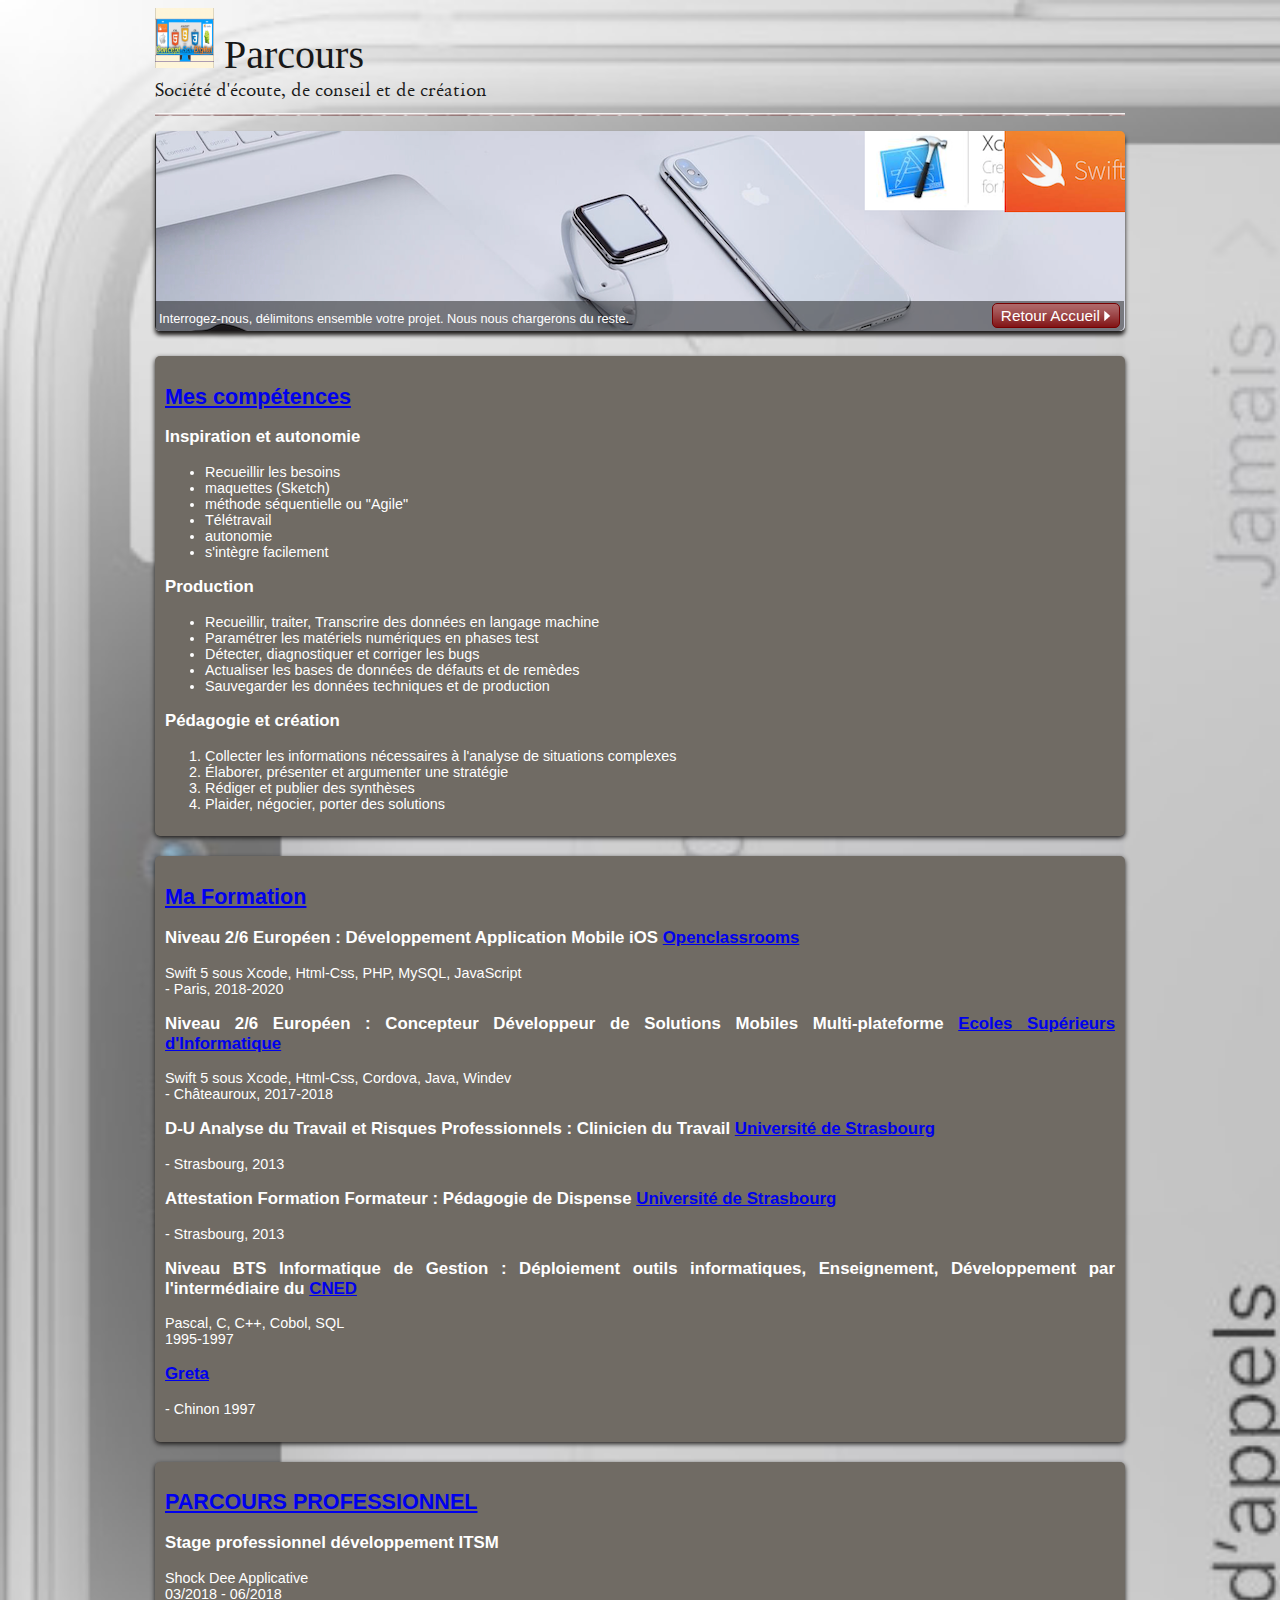
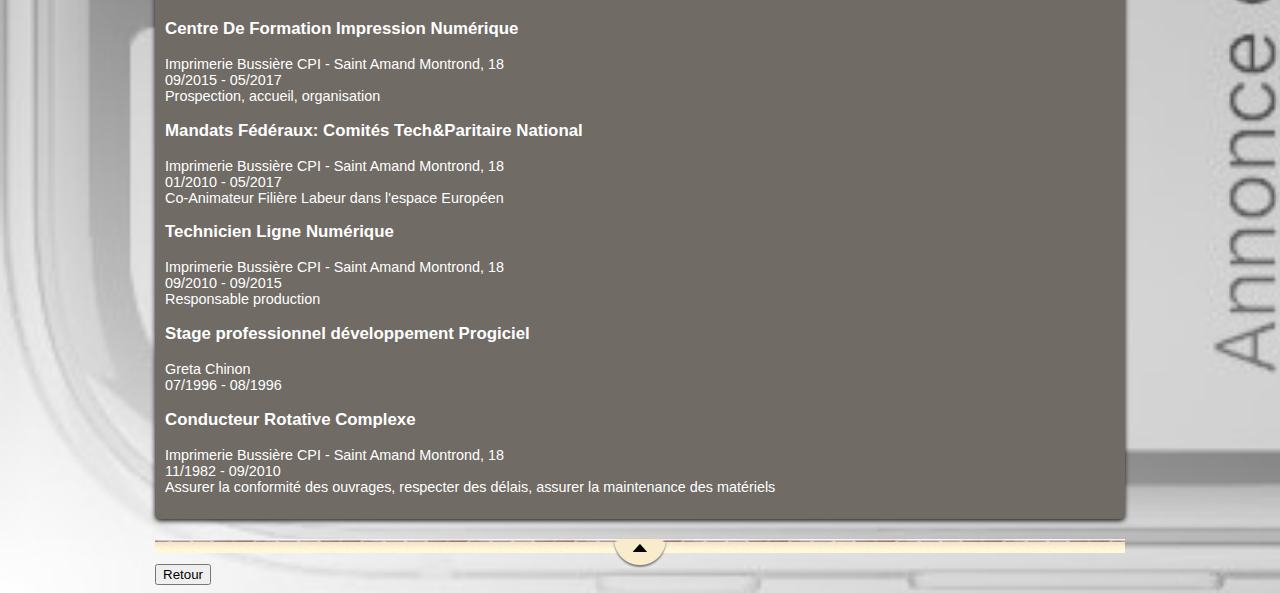
==== CV.html @ 031a2feb "Remplacement des I par i pour images" ====
<!DOCTYPE html>
<html lang="fr">
    <head>
        <meta charset="utf-8" />
        <link rel="stylesheet" href="style.css" />
        <link rel="stylesheet" href="CV.css" />
        <link rel="stylesheet" media="screen and (max-with:1280px) "href="CV.css"/>
        <title>Qui suis-je</title>
    </head>
    <body>
        <div id="bloc_page">
            <header>
                <div id="titre_principal">
                    <div id="logo">
                        <img src="LogoFP.png" alt="Logo_Societe" />
                        <h1>Parcours</h1>    
                    </div>
                    <h2>Société d'écoute, de conseil et de création</h2>
                </div>
            </header>
            
            <div id="banniere_image">
                <div id="banniere_description">
                    Interrogez-nous, délimitons ensemble votre projet. Nous nous chargerons du reste.
                    <a href="index.html" class="bouton_rouge">Retour Accueil <img src="images/flecheblanchedroite.png" alt="" /></a>
                </div>
            </div>
            <section>
                <aside> 
                <h2 id="ancreC"><a href= "#compétance" title="Production et procédure">Mes compétences</a></h2>
                    <h3> Inspiration et autonomie </h3>
                    <!--Ceci est mon commentaire-->
                        <ul>    
                            <li>Recueillir les besoins</li>
                            <li>maquettes (Sketch)</li>
                            <li>méthode séquentielle ou "Agile"</li>
                            <li>Télétravail</li>
                            <li>autonomie</li>
                            <li>s'intègre facilement</li>
                        </ul>
                    <h3> Production </h3>
                        <ul>    
                            <li>Recueillir, traiter, Transcrire des données en langage machine</li>
                            <li>Paramétrer les matériels numériques en phases test</li>
                            <li>Détecter, diagnostiquer et corriger les bugs</li>
                            <li>Actualiser les bases de données de défauts et de remèdes</li>
                            <li>Sauvegarder les données techniques et de production</li>
                        </ul>
                    <h3>Pédagogie et création </h3>
                        <ol>
                            <li>Collecter les informations nécessaires à l'analyse de situations complexes</li>
                            <li>Élaborer, présenter et argumenter une stratégie</li>
                            <li>Rédiger et publier des synthèses</li>
                            <li>Plaider, négocier, porter des solutions</li>
                        </ol>
                    </aside> 
                </section>
                <section>
                    <aside> 
                        <h2 id="ancreF"><a href= "#formation" title="Principalement du développement">Ma Formation</a></h2>
                            <h3>Niveau 2/6 Européen : Développement Application Mobile iOS <a href="https://openclassrooms.com/fr/paths/69-developpeur-dapplication-ios">Openclassrooms</a></h3> 
                                <p>Swift 5 sous Xcode, Html-Css, PHP, MySQL, JavaScript<br />
                                - Paris, 2018-2020</p>
                                
                            <h3>Niveau 2/6 Européen : Concepteur Développeur de Solutions Mobiles Multi-plateforme <a href="https://www.campus-centre.fr/formations-diplomantes/concepteur-developpeur-de-solutions-mobiles">Ecoles Supérieurs d'Informatique</a></h3>
                                <p>Swift 5 sous Xcode, Html-Css, Cordova, Java, Windev<br />
                                - Châteauroux, 2017-2018</p>
                                
                            <h3>D-U Analyse du Travail et Risques Professionnels : Clinicien du Travail <a href="https://www.unistra.fr"> Université de Strasbourg</a></h3>
                                <p>- Strasbourg, 2013</p>
                                
                            <h3>Attestation Formation Formateur : Pédagogie de Dispense <a href="https://www.unistra.fr"> Université de Strasbourg</a></h3>
                                <p>- Strasbourg, 2013</p>
                                
                            <h3>Niveau BTS Informatique de Gestion : Déploiement outils informatiques, Enseignement, Développement par l'intermédiaire du <a href="http://www.cned.fr/">CNED</a></h3>
                                <p>Pascal, C, C++, Cobol, SQL <br />
                                1995-1997</p>
                            <h3><a href="https://labonneformation.pole-emploi.fr/toutes-les-formations/chinon-37"> Greta</a></h3>
                                <p>- Chinon 1997 </p>
                    </aside> 
                </section>
                <section>
                    <aside>  
                        <h2 id="ancreF"><a href= "#formation" title="Principalement du développement">PARCOURS PROFESSIONNEL</a></h2>
                            <h3>Stage professionnel développement ITSM</h3>
                                <p>Shock Dee Applicative<br />
                                03/2018 - 06/2018</p>
                            <h3>Centre De Formation Impression Numérique </h3>
                                <p>Imprimerie Bussière CPI - Saint Amand Montrond, 18<br />
                                09/2015 - 05/2017<br />
                                Prospection, accueil, organisation</p>
                            <h3>Mandats Fédéraux: Comités Tech&Paritaire National </h3>
                                <p>Imprimerie Bussière CPI - Saint Amand Montrond, 18<br />
                                01/2010 - 05/2017<br />
                                Co-Animateur Filière Labeur dans l'espace Européen<br />
                            <h3>Technicien Ligne Numérique </h3>
                                <p>Imprimerie Bussière CPI - Saint Amand Montrond, 18<br />
                                09/2010 - 09/2015<br />
                                Responsable production</p>
                            <h3>Stage professionnel développement Progiciel</h3>
                                <p>Greta Chinon <br />
                                07/1996 - 08/1996</p>
                            <h3>Conducteur Rotative Complexe </h3>
                                <p>Imprimerie Bussière CPI - Saint Amand Montrond, 18<br />
                                11/1982 - 09/2010<br />
                                Assurer la conformité des ouvrages, respecter des délais, assurer la maintenance des matériels</p>
                    </aside> 
            </section>
            <footer>
                <a href="index.html"><button> Retour</button></a>
            </footer>
        </div>
    </body>
</html>
---- style.css ----
#conteneur 
{
display: flex;	
}

#menu {
	display: flex;
	justify-content: space-around;
	width: 300px;
	border: 3px blue outset;
	border-radius: 20px / 10px;
	width: 65%;
	margin: auto;
	padding: 5px 2px 5px 2px;
	color: red;
}

/* Définition des polices personnalisées */

@font-face
{
    font-family: 'BallparkWeiner';
    src: url('Fonts/ballpark.eot');
    src: url('Fonts/ballpark.eot?#iefix') format('embedded-opentype'),
         url('Fonts/ballpark.woff') format('woff'),
         url('Fonts/ballpark.ttf') format('truetype'),
         url('Fonts/ballpark.svg#BallparkWeiner') format('svg');
    font-weight: normal;
    font-style: normal;
}

@font-face
{
    font-family: 'Dayrom';
    src: url('fonts/dayrom.eot');
    src: url('fonts/dayrom.eot?#iefix') format('embedded-opentype'),
         url('fonts/dayrom.woff') format('woff'),
         url('fonts/dayrom.ttf') format('truetype'),
         url('fonts/dayrom.svg#Dayrom') format('svg');
    font-weight: normal;
    font-style: normal;
}

/* Eléments principaux de la page */

body
{
    background: url('images/fond_jaune.png');
    font-family: 'Trebuchet MS', Arial, sans-serif;
    color: #181818;
}

#bloc_page
{
    width: 970px;
    margin: auto;
}

section h1, footer h1, nav a
{
    font-family: Dayrom, serif;
    font-weight: normal;
    text-transform: uppercase;
}

/* Header */

header
{
    background: url('images/separateur.png') repeat-x bottom;
    display: flex;
    justify-content: space-between;
    align-items: flex-end;
}

#titre_principal
{
    display: flex;
    flex-direction: column;
}

#logo
{
    display: flex;
    flex-direction: row;
    align-items: baseline;
}

#logo img
{
    width: 59px;
    height: 60px;
}

header h1
{
    font-family: 'BallparkWeiner', serif;
    font-size: 2.5em;
    font-weight: normal;
    margin: 0 0 0 10px;
}

header h2
{
    font-family: Dayrom, serif;
    font-size: 1.1em;
    margin-top: 0px;
    font-weight: normal;
}

/* Navigation */

nav ul
{
    list-style-type: none;
    display: flex;
}

nav li
{
    margin-right: 15px;
}

nav a
{
    font-size: 1.3em;
    color: #181818;
    padding-bottom: 3px;
    text-decoration: none;
}

nav a:hover
{
    color: #760001;
    border-bottom: 3px solid #760001;
}


/* Bannière */

#banniere_image
{
    margin-top: 15px;
    height: 200px;
    border-radius: 5px;
    background: url('images/BandeauLinkedin.png') no-repeat;
    position: relative;
    box-shadow: 0px 4px 4px #1c1a19;
    margin-bottom: 25px;
}

#banniere_description
{
    position: absolute;
    bottom: 0;
    border-radius: 0px 0px 5px 5px;
    width: 99.5%;
    height: 20px;
    padding-top: 10px;
    padding-left: 4px;
    background-color: rgba(24,24,24,0.5);
    color: white;
    font-size: 0.8em;
    
}

.bouton_rouge
{
    height: 20px;
    position: absolute;
    right: 4px;
    bottom: 3px;
    background: url('images/fond_degraderouge.png') repeat-x;
    border: 1px solid #760001;
    border-radius: 5px;
    font-size: 1.2em;
    text-align: center;
    padding: 3px 8px 0px 8px;
    color: white;
    text-decoration: none;
}

.bouton_rouge img
{
    border: 0;
}


/* Corps */

section
{
    display: flex;
    margin-bottom: 20px;
}

article, aside
{
    text-align: justify;
}

article
{
    margin-right: 20px;
    flex: 3;
}

.ico_categorie
{
    vertical-align: middle;
    margin-right: 8px;
}

article p
{
    font-size: 0.8em;
}

aside
{
    flex: 1.2;
    position: relative;
    background-color: #706b64;
    box-shadow: 0px 2px 5px #1c1a19;
    border-radius: 5px;
    padding: 10px;
    color: white;
    font-size: 0.9em;
}

#fleche_bulle
{
    position: absolute;
    top: 100px;
    left: -12px;
}

#photo_zozor
{
    text-align: center;
}

#photo_zozor img
{
    border: 1px solid #181818;
}

aside img
{
    margin-right: 5px;
}


/* Footer */

footer
{
    display: flex;
    background:  url('images/ico_top.png') no-repeat top center, url('images/separateur.png') repeat-x top, url('images/ombre.png') repeat-x top;
    padding-top: 25px;
}

footer p, footer ul
{
    font-size: 0.8em;
}

footer h1
{
    font-size: 1.1em;
}


#tweet
{
    width: 28%;
}

#mes_photos
{
    width: 35%;
}

#mes_amis
{
    width: 31%;
}

#mes_photos img
{
    border: 1px solid #181818;
    margin-right: 2px;
}

#listes_amis
{
    display: flex;
    justify-content: space-between;
    margin-top: 0;
}

#mes_amis ul
{
    list-style-image: url('images/ico_liensexterne.png');
    padding-left: 2px;
}

#mes_amis a
{
    text-decoration: none;
    color: #760001;
}
---- CV.css ----
@media all and (max-width: 1024px)
{
	#conteneur 
{
	display: flex;
	flex-direction: column;
	justify-content: space-between;	
}

    .element:first-child
    {
        display: none;
    }

    .elementHeader:first-child
    {
        display: none;
    }
}

#conteneurHeader 
{
	display: flex;
	flex-direction: row;
	justify-content: space-between;	
}

.elementHeader:nth-child(1) 
{
	background-color: #000000;
	border: 3px black outset;
	border-radius: 20px / 10px;
	width: 10px;
	height: 200px;
	margin-top: 10px;
	margin-bottom: -60px;
	margin-right: 70px;
	flex: 0.46;
}

h1
{
	text-align: center;
}

.elementHeader:nth-child(2) 
{
	width: 400px;
	flex: 4.6;
}

#conteneur 
{
	display: flex;
	justify-content: space-between;	
}

.element:nth-child(1) {
	background-color: #000000;
	border: 3px black outset;
	border-radius: 20px / 10px;
	width: 10%;
	height: 800px;
	margin-top: -60px;
	margin-bottom: 10px;
	margin-right: 40px;
	flex: 1;
}
/*color: white, silver, gray, black, red, maroon, lime, green, yellow, olive, blue, navy, fuchsia, purple, aqua, teal;*/
.element:nth-child(2){
	border: 4px ridge yellow;
	flex: 2;
}

.element:nth-child(3){
	border: 4px ridge lime;
	flex: 3;
}

.element:nth-child(4){
	border: 4px ridge gray;
	flex: 5;
}

@font-face {
	font-family: 'kaushanscriptregular';
    src: url('fonts/KaushanScript-Regular') format('otf');
    font-family: 'ambleregular';
    src: url('fonts/Amble-Regular-webfont.woff') format('woff');
    font-family: 'alexbrushregular';
    src: url('fonts/AlexBrush-Regular') format('ttf');
    font-weight: normal;
    font-style: normal;

}

.Un parcours athypique {
	font-weight: bold;
	color: purple;
	text-shadow: 6px 6px 6px black;
	text-decoration: underline;
	font-family: 'kaushanscriptregular';
	font-size: 35px;
	width: 50%;
	background-color: #e3e3e3;
	margin-left: 50px;
}

h2:hover {
	font-weight: bold;
	color: white;
	text-shadow: 6px 6px 6px black;
	text-decoration: underline;
	font-family: 'kaushanscriptregular';
	font-size: 27px;
	width: 85%;
	background-color: #c5c5c5;
}

/*h3:hover {
	font-weight: bold;
	color: maroon;
	text-shadow: 6px 6px 6px black;
	text-decoration: underline;
	font-family: 'ambleregular';
	font-size: 25px;
	width: 55%;
	background-color: #c5c5c5;
}*/

a:hover{
	font-family: 'ambleregular';
	color: orange;
}

p:hover{
	font-family: 'ambleregular';
	font-weight: bold;
	color: purple;
	font-size: 17px;
	border: 3px blue double;
	border-radius: 20px / 10px;
	width: 65%;
	margin: auto;
	background-color: #e3e3e3;
	padding: 12px;
} 

button:hover{
	font-family: 'ambleregular';
	border-left: 3px solid black;
	font-weight: bold;
	color: purple;
	font-size: 17px;
	border: 3px blue double;
	border-radius: 20px / 10px;
	width: 65%;
	margin: auto;
	background-color: #c5c5c5;
}

ol:hover{
	font-family: 'ambleregular';
	border-left: 3px solid black;
	font-weight: bold;
	color: purple;
	font-size: 17px;
	border: 3px blue double;
	border-radius: 20px / 10px;
	width: 65%;
	margin: auto;
	background-color: #c5c5c5;
}

ul:hover{
	font-family: 'ambleregular';
	border-left: 3px outset;
	font-weight: bold;
	color: purple;
	font-size: 17px;
	border: 3px maroon outset;
	border-radius: 20px / 10px;
	width: 65%;
	margin: auto;
	width: 65%;
	background-color: #c5c5c5;
}

table:hover{
	font-family: 'alexbrushregular';
	/*font-family: 'ambleregular';*/
	font-weight: bold;
	color: purple;
	font-size: 20px;
	background-color: #c5c5c5;
	overflow: auto;
}

/*color: white, silver, gray, black, red, maroon, lime, green, yellow, olive, blue, navy, fuchsia, purple, aqua, teal;*/

td:hover{
	font-family: 'alexbrushregular';
	border: 4px dashed green;
}
/* d'autre type de bordure solide, dotted, dashed, double, groove, ridge, inset, outset*/
th:hover{
	font-family: 'alexbrushregular';
	border: 4px groove red;
}

caption:hover{
	font-family: 'alexbrushregular';
	border: 4px ridge lime;
}

table{
	border-collapse: collapse;
}

caption{
	border: 1px solid yellow;
}

th, td{
	border: 1px solid yellow;
}

.Alignement{
	text-align: center;
}

body {
	background-color: #2F2F1F;
	background-image: url("images/ios_Iphone_landscape.jpg");
	background-size: cover;
  	box-shadow: 0 0 0 0px rgba(0,0,0,0.1) inset;
  }

.flottant {
	float: right;
}
---- CV.css ----
@media all and (max-width: 1024px)
{
	#conteneur 
{
	display: flex;
	flex-direction: column;
	justify-content: space-between;	
}

    .element:first-child
    {
        display: none;
    }

    .elementHeader:first-child
    {
        display: none;
    }
}

#conteneurHeader 
{
	display: flex;
	flex-direction: row;
	justify-content: space-between;	
}

.elementHeader:nth-child(1) 
{
	background-color: #000000;
	border: 3px black outset;
	border-radius: 20px / 10px;
	width: 10px;
	height: 200px;
	margin-top: 10px;
	margin-bottom: -60px;
	margin-right: 70px;
	flex: 0.46;
}

h1
{
	text-align: center;
}

.elementHeader:nth-child(2) 
{
	width: 400px;
	flex: 4.6;
}

#conteneur 
{
	display: flex;
	justify-content: space-between;	
}

.element:nth-child(1) {
	background-color: #000000;
	border: 3px black outset;
	border-radius: 20px / 10px;
	width: 10%;
	height: 800px;
	margin-top: -60px;
	margin-bottom: 10px;
	margin-right: 40px;
	flex: 1;
}
/*color: white, silver, gray, black, red, maroon, lime, green, yellow, olive, blue, navy, fuchsia, purple, aqua, teal;*/
.element:nth-child(2){
	border: 4px ridge yellow;
	flex: 2;
}

.element:nth-child(3){
	border: 4px ridge lime;
	flex: 3;
}

.element:nth-child(4){
	border: 4px ridge gray;
	flex: 5;
}

@font-face {
	font-family: 'kaushanscriptregular';
    src: url('fonts/KaushanScript-Regular') format('otf');
    font-family: 'ambleregular';
    src: url('fonts/Amble-Regular-webfont.woff') format('woff');
    font-family: 'alexbrushregular';
    src: url('fonts/AlexBrush-Regular') format('ttf');
    font-weight: normal;
    font-style: normal;

}

.Un parcours athypique {
	font-weight: bold;
	color: purple;
	text-shadow: 6px 6px 6px black;
	text-decoration: underline;
	font-family: 'kaushanscriptregular';
	font-size: 35px;
	width: 50%;
	background-color: #e3e3e3;
	margin-left: 50px;
}

h2:hover {
	font-weight: bold;
	color: white;
	text-shadow: 6px 6px 6px black;
	text-decoration: underline;
	font-family: 'kaushanscriptregular';
	font-size: 27px;
	width: 85%;
	background-color: #c5c5c5;
}

/*h3:hover {
	font-weight: bold;
	color: maroon;
	text-shadow: 6px 6px 6px black;
	text-decoration: underline;
	font-family: 'ambleregular';
	font-size: 25px;
	width: 55%;
	background-color: #c5c5c5;
}*/

a:hover{
	font-family: 'ambleregular';
	color: orange;
}

p:hover{
	font-family: 'ambleregular';
	font-weight: bold;
	color: purple;
	font-size: 17px;
	border: 3px blue double;
	border-radius: 20px / 10px;
	width: 65%;
	margin: auto;
	background-color: #e3e3e3;
	padding: 12px;
} 

button:hover{
	font-family: 'ambleregular';
	border-left: 3px solid black;
	font-weight: bold;
	color: purple;
	font-size: 17px;
	border: 3px blue double;
	border-radius: 20px / 10px;
	width: 65%;
	margin: auto;
	background-color: #c5c5c5;
}

ol:hover{
	font-family: 'ambleregular';
	border-left: 3px solid black;
	font-weight: bold;
	color: purple;
	font-size: 17px;
	border: 3px blue double;
	border-radius: 20px / 10px;
	width: 65%;
	margin: auto;
	background-color: #c5c5c5;
}

ul:hover{
	font-family: 'ambleregular';
	border-left: 3px outset;
	font-weight: bold;
	color: purple;
	font-size: 17px;
	border: 3px maroon outset;
	border-radius: 20px / 10px;
	width: 65%;
	margin: auto;
	width: 65%;
	background-color: #c5c5c5;
}

table:hover{
	font-family: 'alexbrushregular';
	/*font-family: 'ambleregular';*/
	font-weight: bold;
	color: purple;
	font-size: 20px;
	background-color: #c5c5c5;
	overflow: auto;
}

/*color: white, silver, gray, black, red, maroon, lime, green, yellow, olive, blue, navy, fuchsia, purple, aqua, teal;*/

td:hover{
	font-family: 'alexbrushregular';
	border: 4px dashed green;
}
/* d'autre type de bordure solide, dotted, dashed, double, groove, ridge, inset, outset*/
th:hover{
	font-family: 'alexbrushregular';
	border: 4px groove red;
}

caption:hover{
	font-family: 'alexbrushregular';
	border: 4px ridge lime;
}

table{
	border-collapse: collapse;
}

caption{
	border: 1px solid yellow;
}

th, td{
	border: 1px solid yellow;
}

.Alignement{
	text-align: center;
}

body {
	background-color: #2F2F1F;
	background-image: url("images/ios_Iphone_landscape.jpg");
	background-size: cover;
  	box-shadow: 0 0 0 0px rgba(0,0,0,0.1) inset;
  }

.flottant {
	float: right;
}
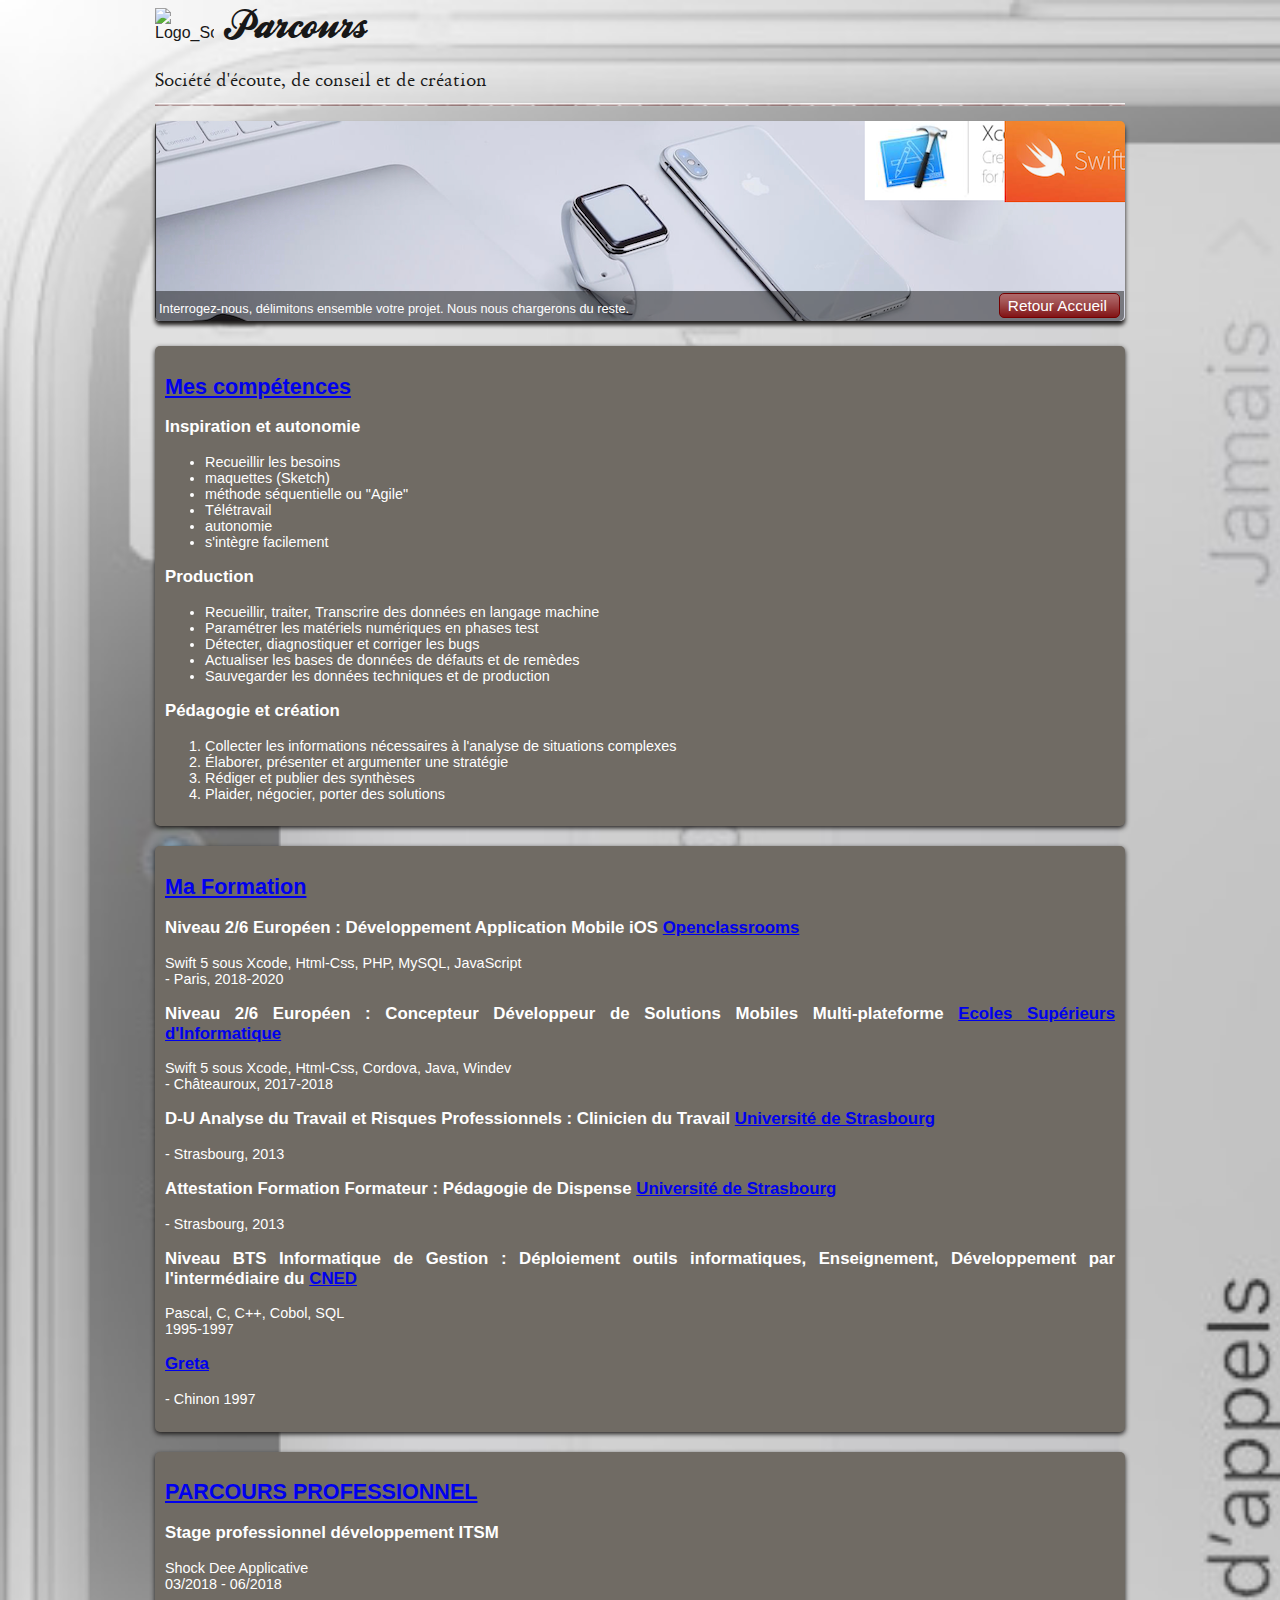
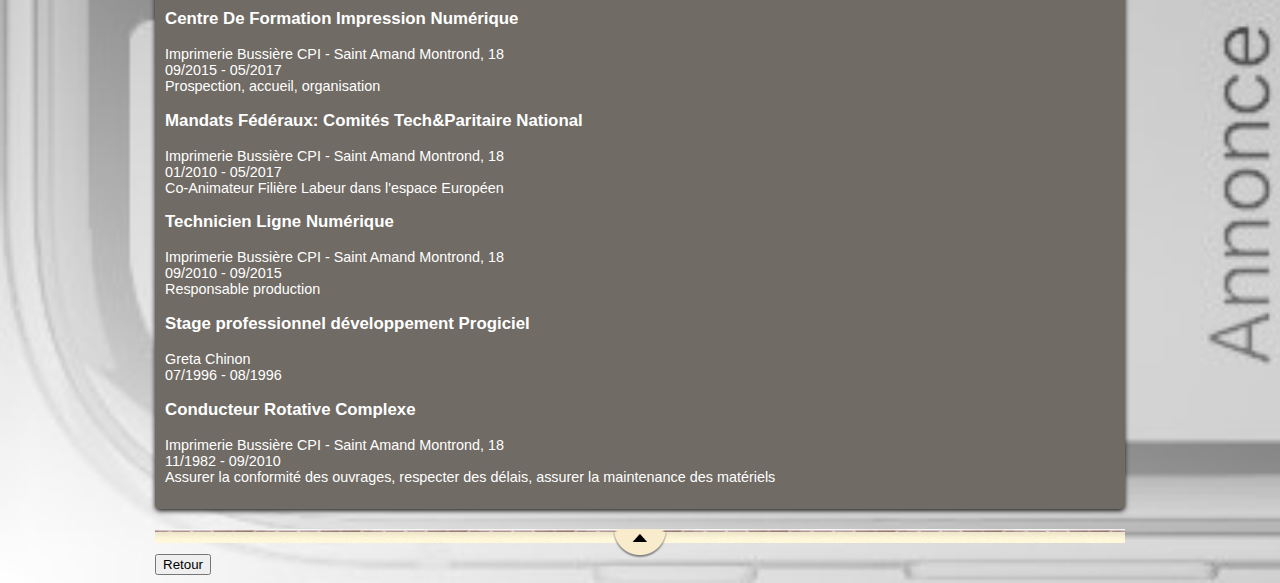
==== commit 0d18d138: "Add files via upload" ====
--- a/CV.html
+++ b/CV.html
@@ -5,14 +5,14 @@
         <link rel="stylesheet" href="style.css" />
         <link rel="stylesheet" href="CV.css" />
         <link rel="stylesheet" media="screen and (max-with:1280px) "href="CV.css"/>
-        <title>Qui suis-je</title>
+        <title>Parcours</title>
     </head>
     <body>
         <div id="bloc_page">
             <header>
                 <div id="titre_principal">
                     <div id="logo">
-                        <img src="LogoFP.png" alt="Logo_Societe" />
+                        <img src="Images/LogoFP.png" alt="Logo_Societe" />
                         <h1>Parcours</h1>    
                     </div>
                     <h2>Société d'écoute, de conseil et de création</h2>
@@ -22,7 +22,7 @@
             <div id="banniere_image">
                 <div id="banniere_description">
                     Interrogez-nous, délimitons ensemble votre projet. Nous nous chargerons du reste.
-                    <a href="index.html" class="bouton_rouge">Retour Accueil <img src="images/flecheblanchedroite.png" alt="" /></a>
+                    <a href="index.html" class="bouton_rouge">Retour Accueil <img src="Images/flecheblanchedroite.png" alt="" /></a>
                 </div>
             </div>
             <section>
@@ -111,4 +111,4 @@
             </footer>
         </div>
     </body>
-</html>
+</html>--- a/style.css
+++ b/style.css
@@ -20,11 +20,11 @@
 @font-face
 {
     font-family: 'BallparkWeiner';
-    src: url('Fonts/ballpark.eot');
-    src: url('Fonts/ballpark.eot?#iefix') format('embedded-opentype'),
-         url('Fonts/ballpark.woff') format('woff'),
-         url('Fonts/ballpark.ttf') format('truetype'),
-         url('Fonts/ballpark.svg#BallparkWeiner') format('svg');
+    src: url('fonts/ballpark.eot');
+    src: url('fonts/ballpark.eot?#iefix') format('embedded-opentype'),
+         url('fonts/ballpark.woff') format('woff'),
+         url('fonts/ballpark.ttf') format('truetype'),
+         url('fonts/ballpark.svg#BallparkWeiner') format('svg');
     font-weight: normal;
     font-style: normal;
 }
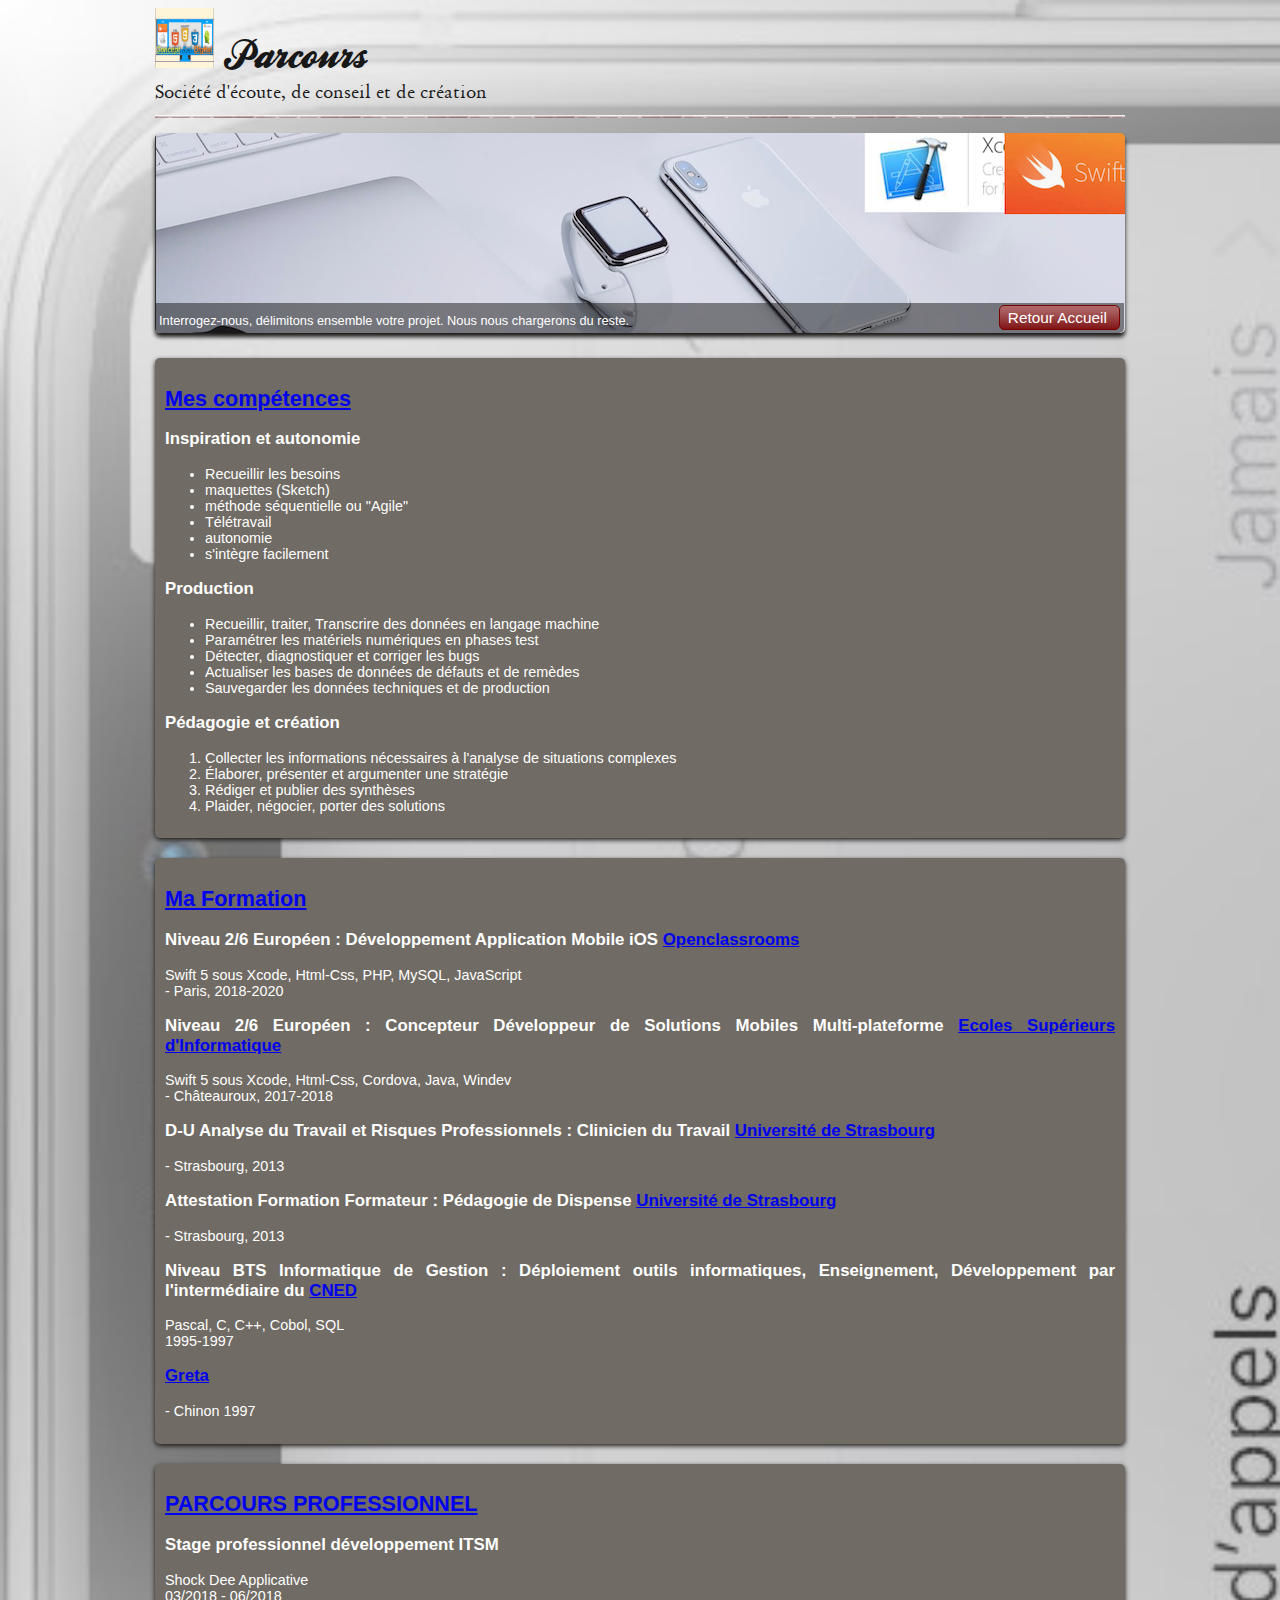
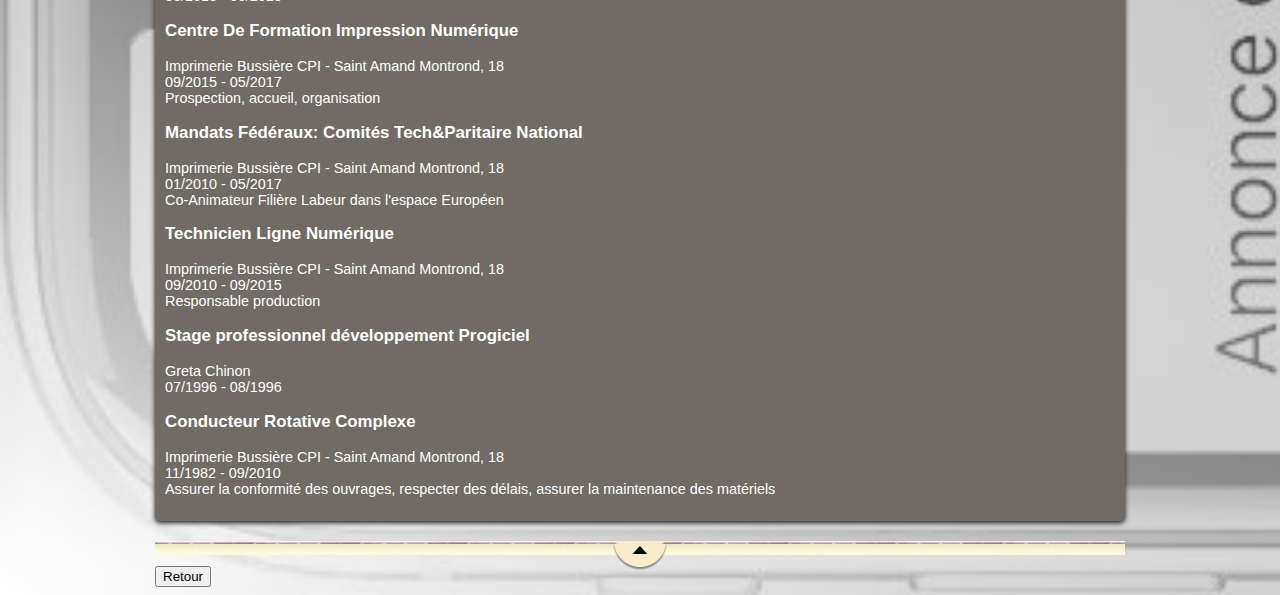
==== commit b919535f: "Update CV.html" ====
--- a/CV.html
+++ b/CV.html
@@ -12,7 +12,7 @@
             <header>
                 <div id="titre_principal">
                     <div id="logo">
-                        <img src="Images/LogoFP.png" alt="Logo_Societe" />
+                        <img src="images/LogoFP.png" alt="Logo_Societe" />
                         <h1>Parcours</h1>    
                     </div>
                     <h2>Société d'écoute, de conseil et de création</h2>
@@ -111,4 +111,4 @@
             </footer>
         </div>
     </body>
-</html>+</html>
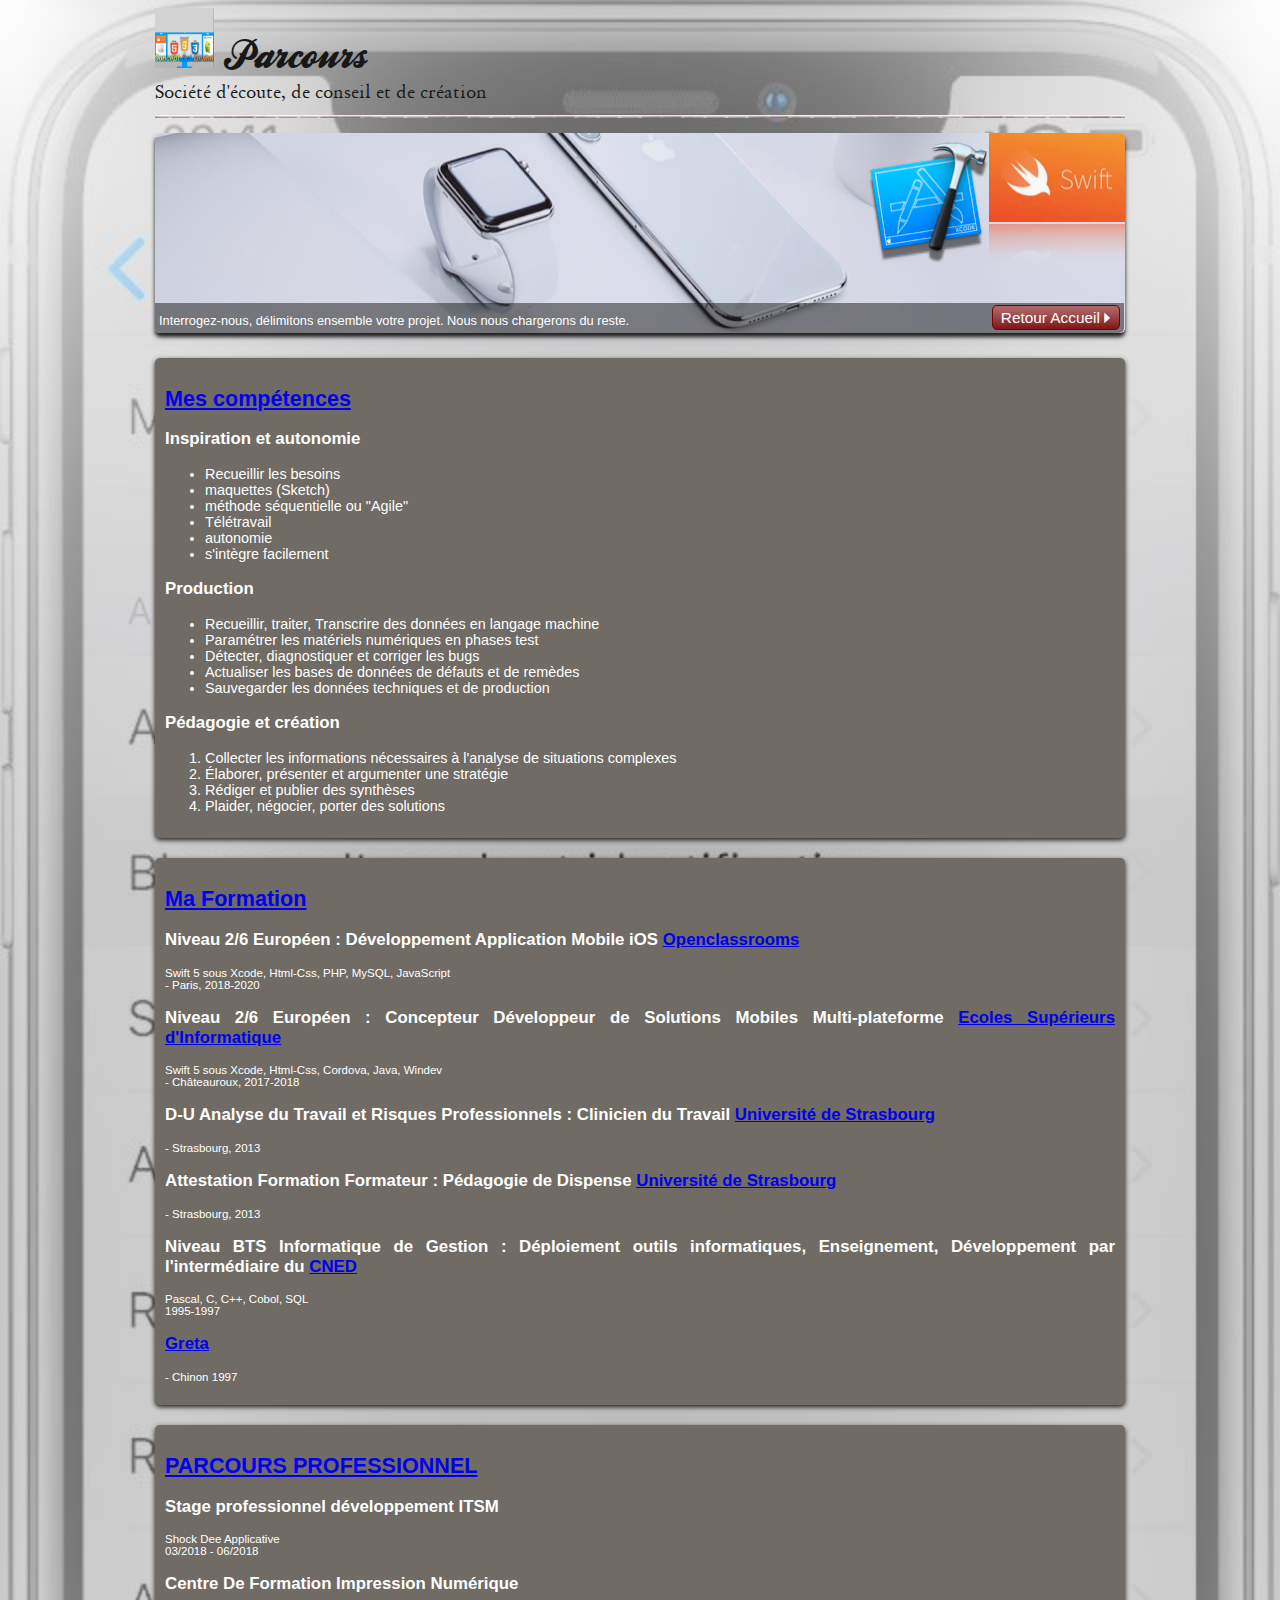
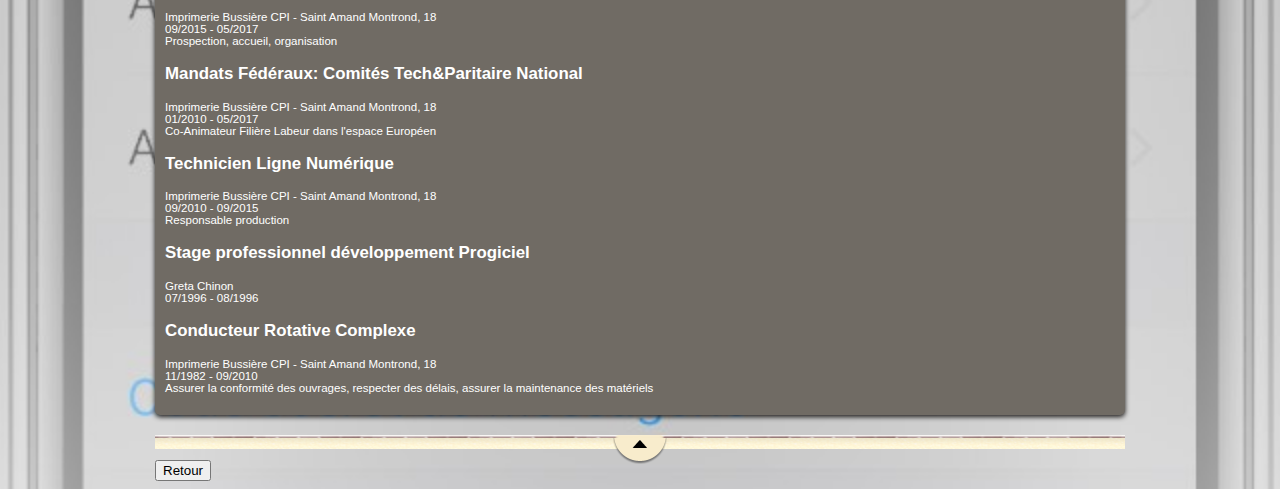
==== commit 13ba6e76: "Add files via upload" ====
--- a/CV.html
+++ b/CV.html
@@ -12,7 +12,7 @@
             <header>
                 <div id="titre_principal">
                     <div id="logo">
-                        <img src="images/LogoFP.png" alt="Logo_Societe" />
+                        <img src="images/LogoFPGris.png" alt="Logo_Societe" />
                         <h1>Parcours</h1>    
                     </div>
                     <h2>Société d'écoute, de conseil et de création</h2>
@@ -22,7 +22,7 @@
             <div id="banniere_image">
                 <div id="banniere_description">
                     Interrogez-nous, délimitons ensemble votre projet. Nous nous chargerons du reste.
-                    <a href="index.html" class="bouton_rouge">Retour Accueil <img src="Images/flecheblanchedroite.png" alt="" /></a>
+                    <a href="index.html" class="bouton_rouge">Retour Accueil <img src="images/flecheblanchedroite.png" alt="" /></a>
                 </div>
             </div>
             <section>
@@ -111,4 +111,4 @@
             </footer>
         </div>
     </body>
-</html>
+</html>--- a/style.css
+++ b/style.css
@@ -1,18 +1,18 @@
 #conteneur 
 {
-display: flex;	
+display: flex;  
 }
 
 #menu {
-	display: flex;
-	justify-content: space-around;
-	width: 300px;
-	border: 3px blue outset;
-	border-radius: 20px / 10px;
-	width: 65%;
-	margin: auto;
-	padding: 5px 2px 5px 2px;
-	color: red;
+    display: flex;
+    justify-content: space-around;
+    width: 300px;
+    border: 3px blue outset;
+    border-radius: 20px / 10px;
+    width: 65%;
+    margin: auto;
+    padding: 5px 2px 5px 2px;
+    color: red;
 }
 
 /* Définition des polices personnalisées */
@@ -131,8 +131,8 @@
 
 nav a:hover
 {
-    color: #760001;
-    border-bottom: 3px solid #760001;
+    color: #3498db;
+    border-bottom: 13px solid #3498db;
 }
 
 
@@ -211,7 +211,7 @@
     margin-right: 8px;
 }
 
-article p
+article p, aside p
 {
     font-size: 0.8em;
 }
@@ -309,4 +309,4 @@
 {
     text-decoration: none;
     color: #760001;
-}
+}--- a/CV.css
+++ b/CV.css
@@ -231,7 +231,7 @@
 
 body {
 	background-color: #2F2F1F;
-	background-image: url("images/ios_Iphone_landscape.jpg");
+	background-image: url("images/ios_Iphone_rectif.jpg");
 	background-size: cover;
   	box-shadow: 0 0 0 0px rgba(0,0,0,0.1) inset;
   }
--- a/CV.css
+++ b/CV.css
@@ -231,7 +231,7 @@
 
 body {
 	background-color: #2F2F1F;
-	background-image: url("images/ios_Iphone_landscape.jpg");
+	background-image: url("images/ios_Iphone_rectif.jpg");
 	background-size: cover;
   	box-shadow: 0 0 0 0px rgba(0,0,0,0.1) inset;
   }
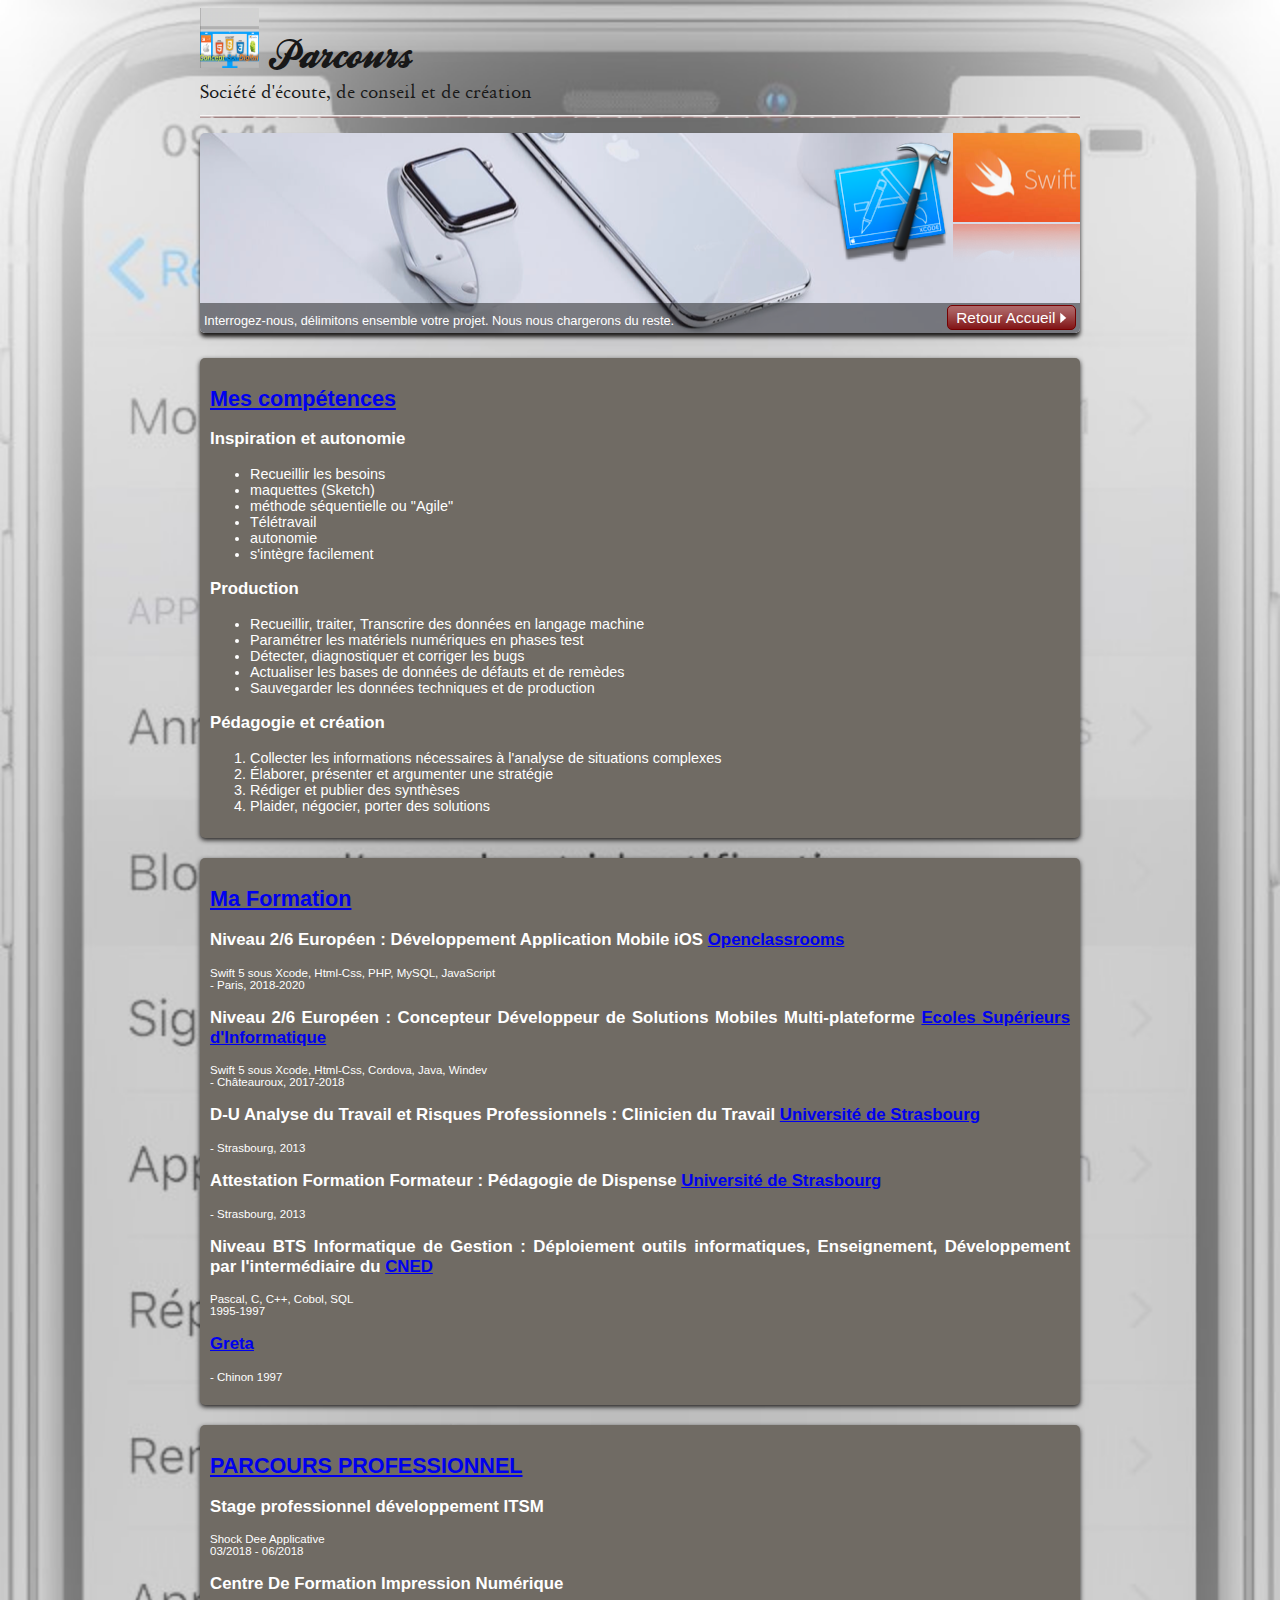
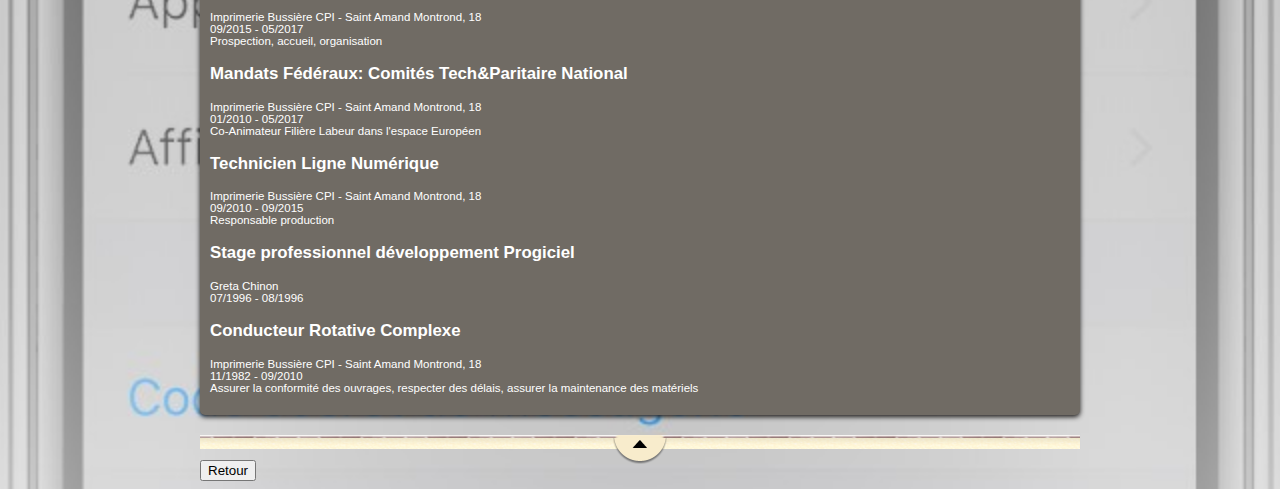
==== commit adabc20f: "clone repo portfolio" ====
--- a/CV.html
+++ b/CV.html
@@ -10,7 +10,7 @@
     <body>
         <div id="bloc_page">
             <header>
-                <div id="titre_principal">
+                <div id="titre_principal ">
                     <div id="logo">
                         <img src="images/LogoFPGris.png" alt="Logo_Societe" />
                         <h1>Parcours</h1>    
--- a/style.css
+++ b/style.css
@@ -1,6 +1,9 @@
+
 #conteneur 
 {
-display: flex;  
+display: flex; 
+flex-direction: column;
+    justify-content: space-between; 
 }
 
 #menu {
@@ -52,7 +55,7 @@
 
 #bloc_page
 {
-    width: 970px;
+    width: 880px;
     margin: auto;
 }
 
@@ -143,7 +146,7 @@
     margin-top: 15px;
     height: 200px;
     border-radius: 5px;
-    background: url('images/BandeauLinkedin.png') no-repeat;
+    background: url('images/BandeauPortfolio.png') no-repeat;
     position: relative;
     box-shadow: 0px 4px 4px #1c1a19;
     margin-bottom: 25px;
@@ -309,4 +312,4 @@
 {
     text-decoration: none;
     color: #760001;
-}+}
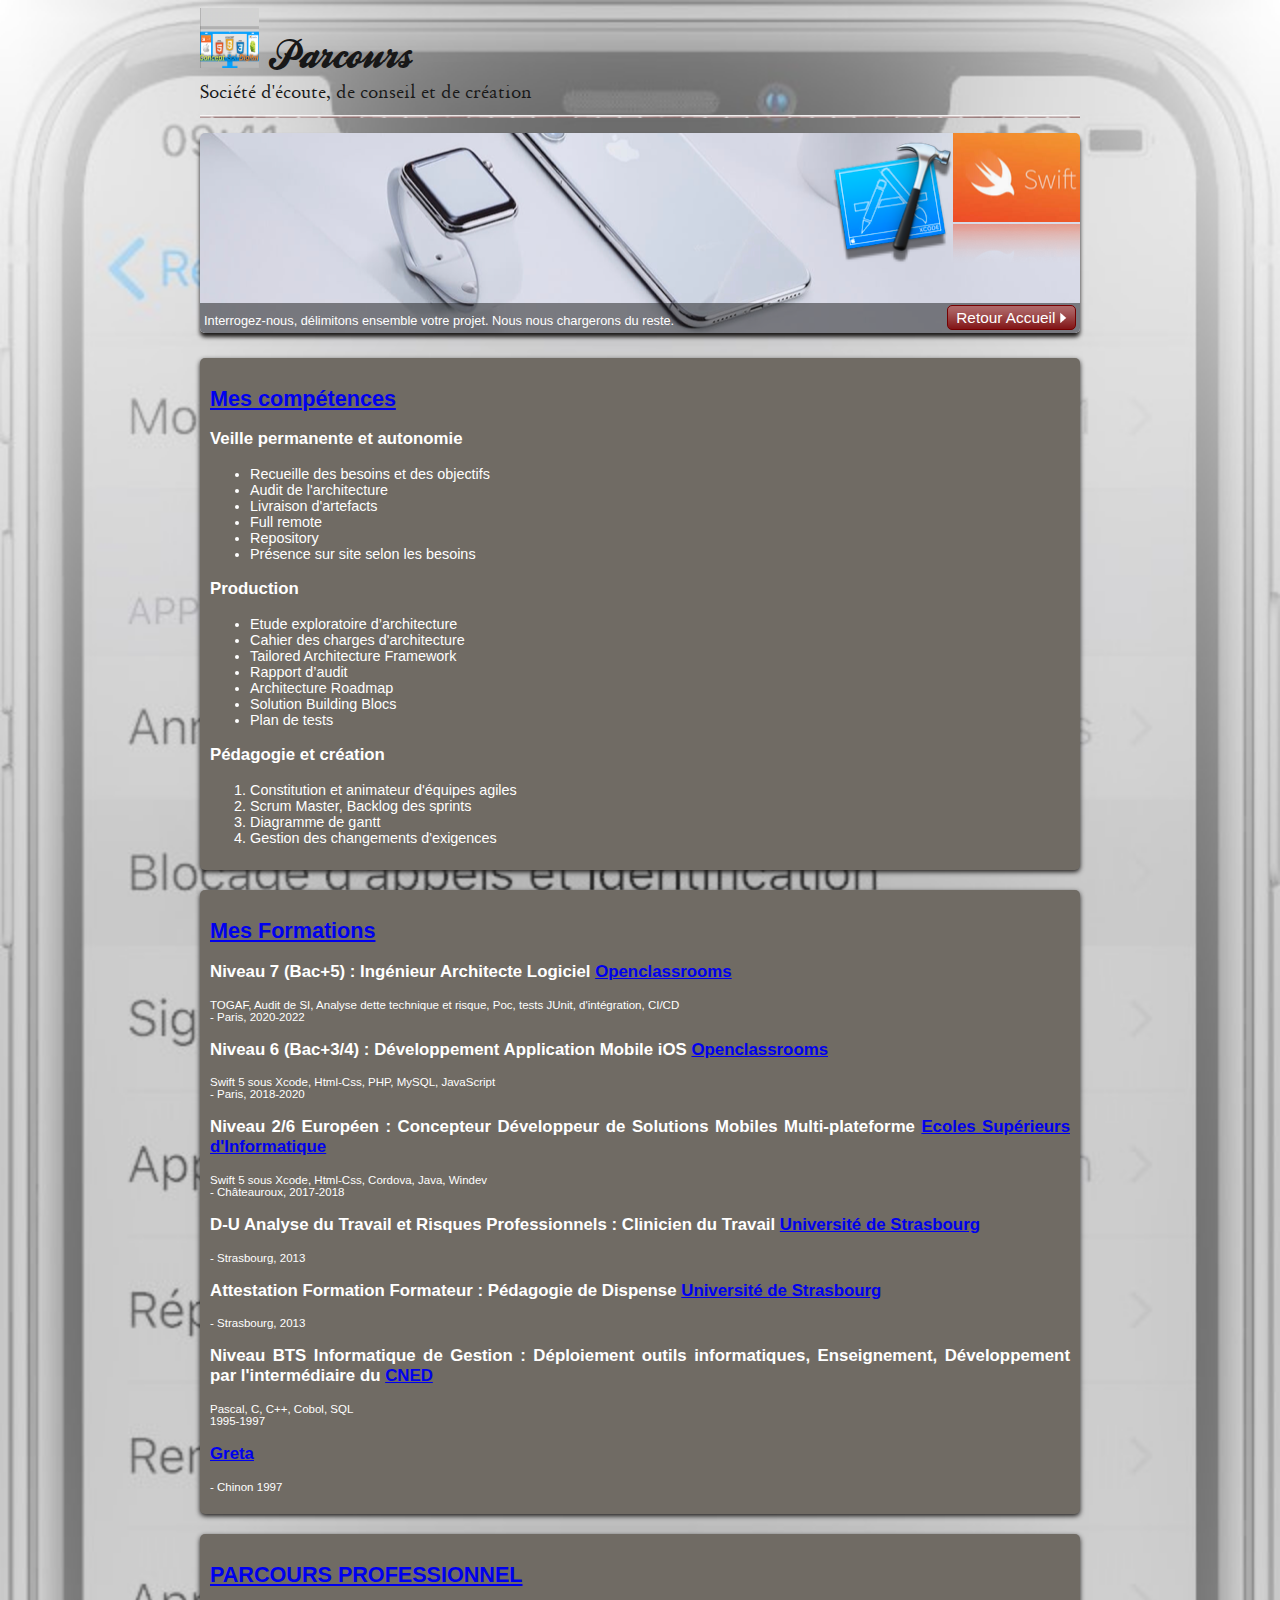
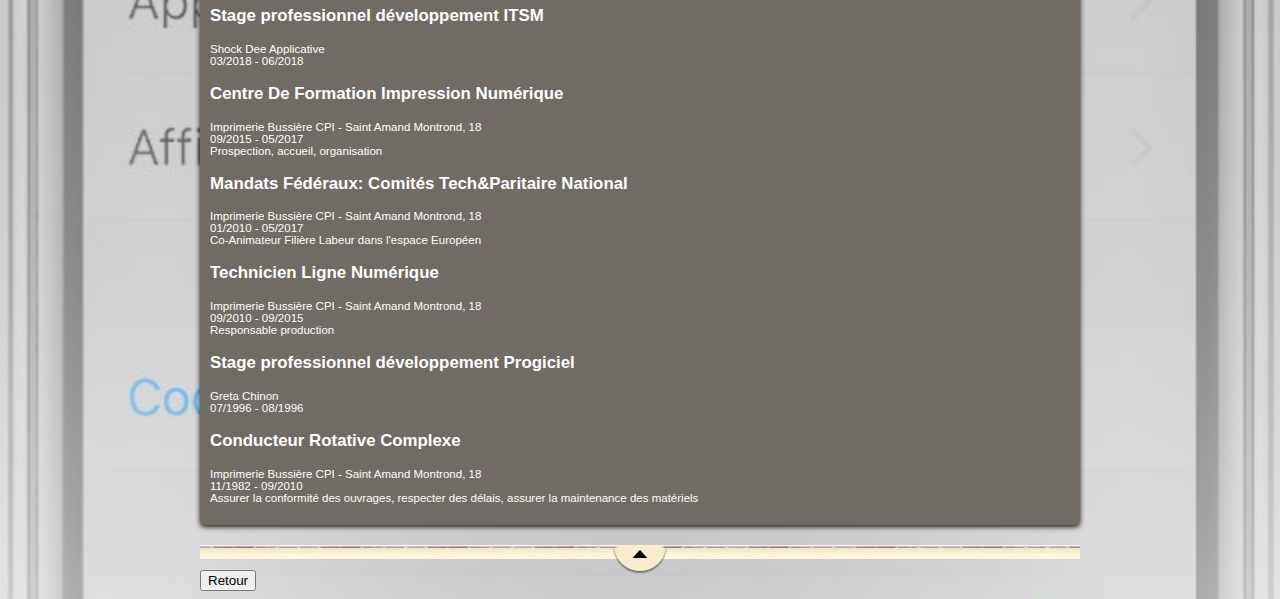
==== commit 127176bb: "Update CV.html" ====
--- a/CV.html
+++ b/CV.html
@@ -10,7 +10,7 @@
     <body>
         <div id="bloc_page">
             <header>
-                <div id="titre_principal ">
+                <div id="titre_principal">
                     <div id="logo">
                         <img src="images/LogoFPGris.png" alt="Logo_Societe" />
                         <h1>Parcours</h1>    
@@ -28,37 +28,42 @@
             <section>
                 <aside> 
                 <h2 id="ancreC"><a href= "#compétance" title="Production et procédure">Mes compétences</a></h2>
-                    <h3> Inspiration et autonomie </h3>
+                    <h3> Veille permanente et autonomie </h3>
                     <!--Ceci est mon commentaire-->
                         <ul>    
-                            <li>Recueillir les besoins</li>
-                            <li>maquettes (Sketch)</li>
-                            <li>méthode séquentielle ou "Agile"</li>
-                            <li>Télétravail</li>
-                            <li>autonomie</li>
-                            <li>s'intègre facilement</li>
+                            <li>Recueille des besoins et des objectifs</li>
+                            <li>Audit de l'architecture</li>
+                            <li>Livraison d'artefacts</li>
+                            <li>Full remote</li>
+                            <li>Repository</li>
+                            <li>Présence sur site selon les besoins</li>
                         </ul>
                     <h3> Production </h3>
-                        <ul>    
-                            <li>Recueillir, traiter, Transcrire des données en langage machine</li>
-                            <li>Paramétrer les matériels numériques en phases test</li>
-                            <li>Détecter, diagnostiquer et corriger les bugs</li>
-                            <li>Actualiser les bases de données de défauts et de remèdes</li>
-                            <li>Sauvegarder les données techniques et de production</li>
+                        <ul>  
+                            <li>Etude exploratoire d’architecture</li>  
+                            <li>Cahier des charges d'architecture</li>
+                            <li>Tailored Architecture Framework</li>
+                            <li>Rapport d’audit</li>
+                            <li>Architecture Roadmap</li>
+                            <li>Solution Building Blocs</li>
+                            <li>Plan de tests</li>
                         </ul>
                     <h3>Pédagogie et création </h3>
                         <ol>
-                            <li>Collecter les informations nécessaires à l'analyse de situations complexes</li>
-                            <li>Élaborer, présenter et argumenter une stratégie</li>
-                            <li>Rédiger et publier des synthèses</li>
-                            <li>Plaider, négocier, porter des solutions</li>
+                            <li>Constitution et animateur d'équipes agiles</li>
+                            <li>Scrum Master, Backlog des sprints</li>
+                            <li>Diagramme de gantt</li>
+                            <li>Gestion des changements d'exigences</li>
                         </ol>
                     </aside> 
                 </section>
                 <section>
                     <aside> 
-                        <h2 id="ancreF"><a href= "#formation" title="Principalement du développement">Ma Formation</a></h2>
-                            <h3>Niveau 2/6 Européen : Développement Application Mobile iOS <a href="https://openclassrooms.com/fr/paths/69-developpeur-dapplication-ios">Openclassrooms</a></h3> 
+                        <h2 id="ancreF"><a href= "#formation" title="Principalement du développement">Mes Formations</a></h2>
+                            <h3>Niveau 7 (Bac+5) : Ingénieur Architecte Logiciel <a href="https://openclassrooms.com/fr/paths/410-architecte-logiciel">Openclassrooms</a></h3> 
+                                <p>TOGAF, Audit de SI, Analyse dette technique et risque, Poc, tests JUnit, d'intégration, CI/CD<br />
+                                - Paris, 2020-2022</p>
+                            <h3>Niveau 6 (Bac+3/4) : Développement Application Mobile iOS <a href="https://openclassrooms.com/fr/paths/69-developpeur-dapplication-ios">Openclassrooms</a></h3> 
                                 <p>Swift 5 sous Xcode, Html-Css, PHP, MySQL, JavaScript<br />
                                 - Paris, 2018-2020</p>
                                 
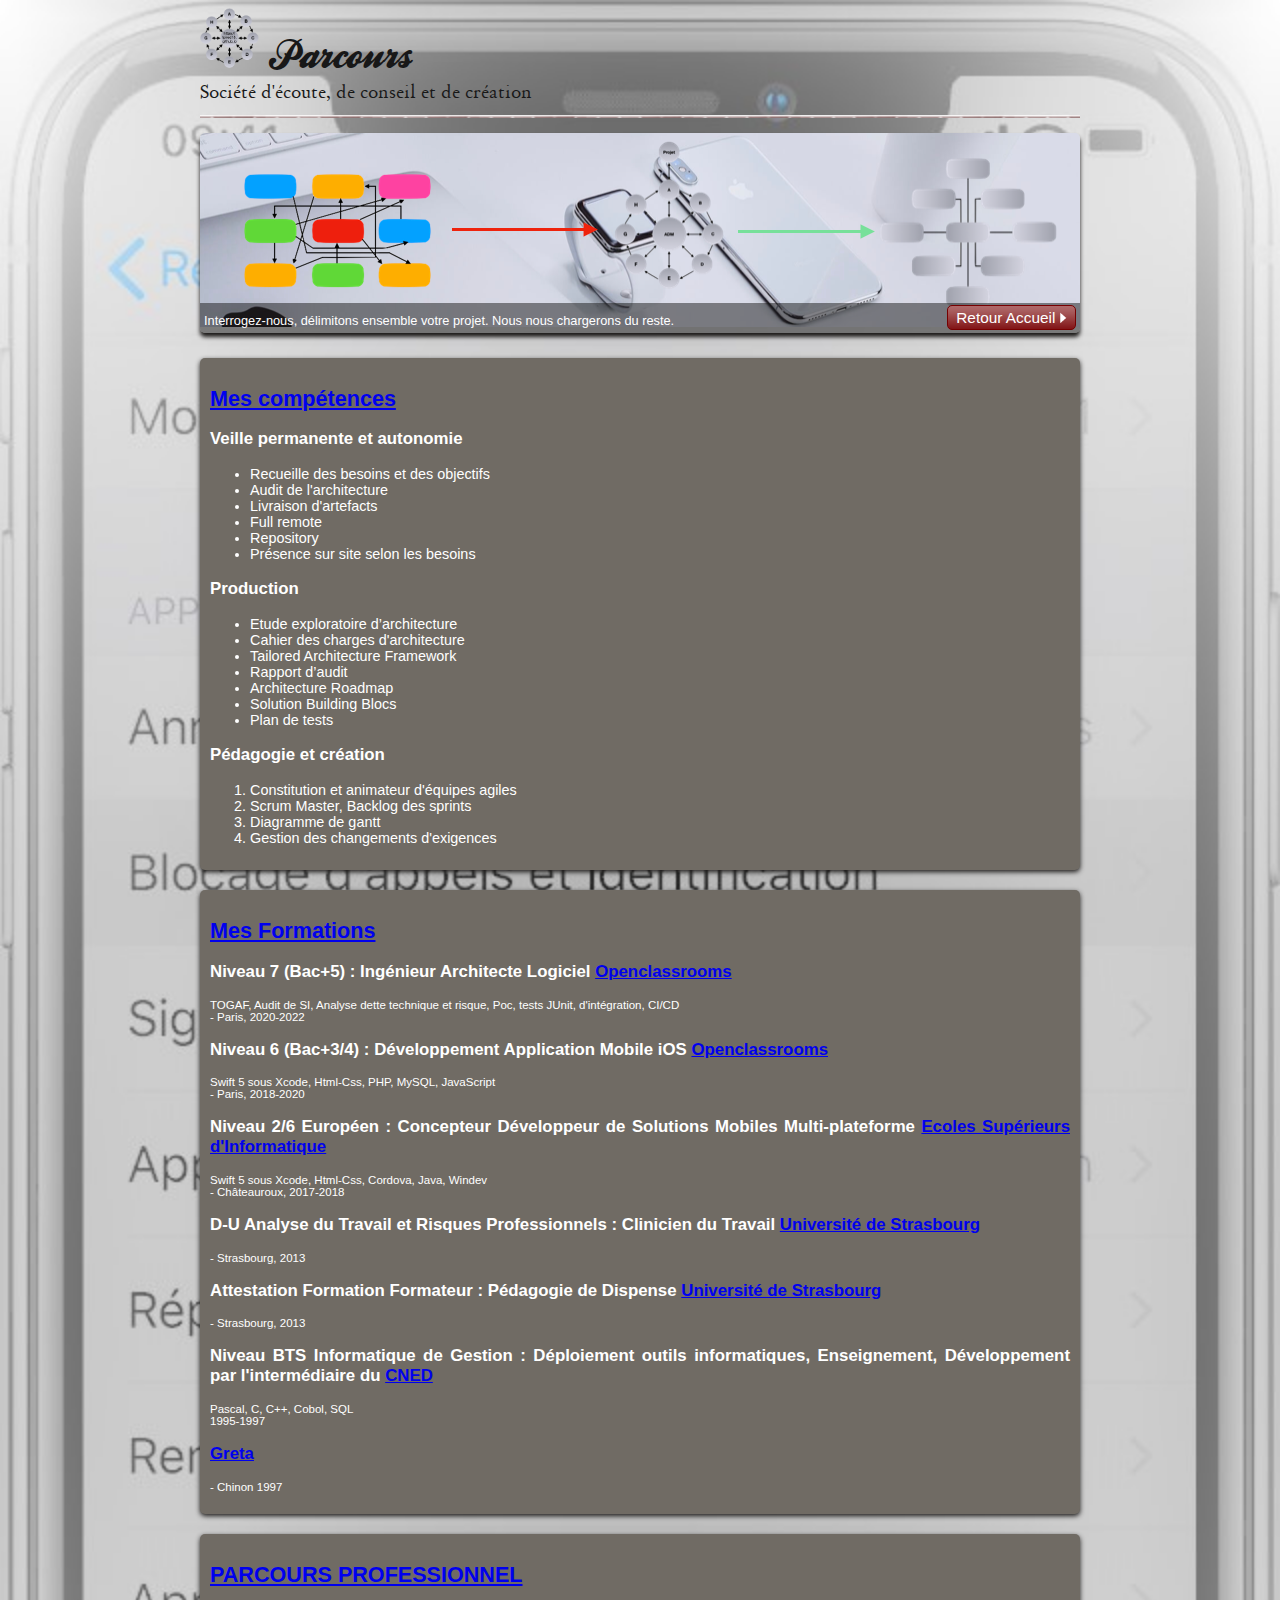
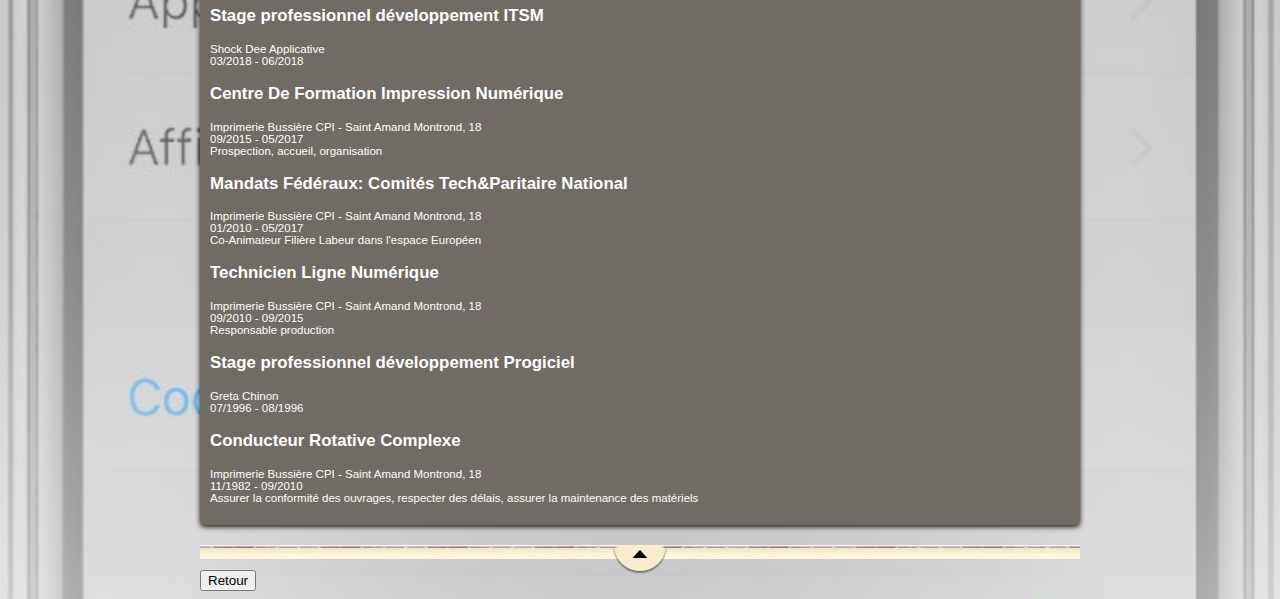
==== commit c2326096: "Changement de logo" ====
--- a/CV.html
+++ b/CV.html
@@ -12,7 +12,7 @@
             <header>
                 <div id="titre_principal">
                     <div id="logo">
-                        <img src="images/LogoFPGris.png" alt="Logo_Societe" />
+                        <img src="images/LogoFP.png" alt="Logo_Societe" />
                         <h1>Parcours</h1>    
                     </div>
                     <h2>Société d'écoute, de conseil et de création</h2>
